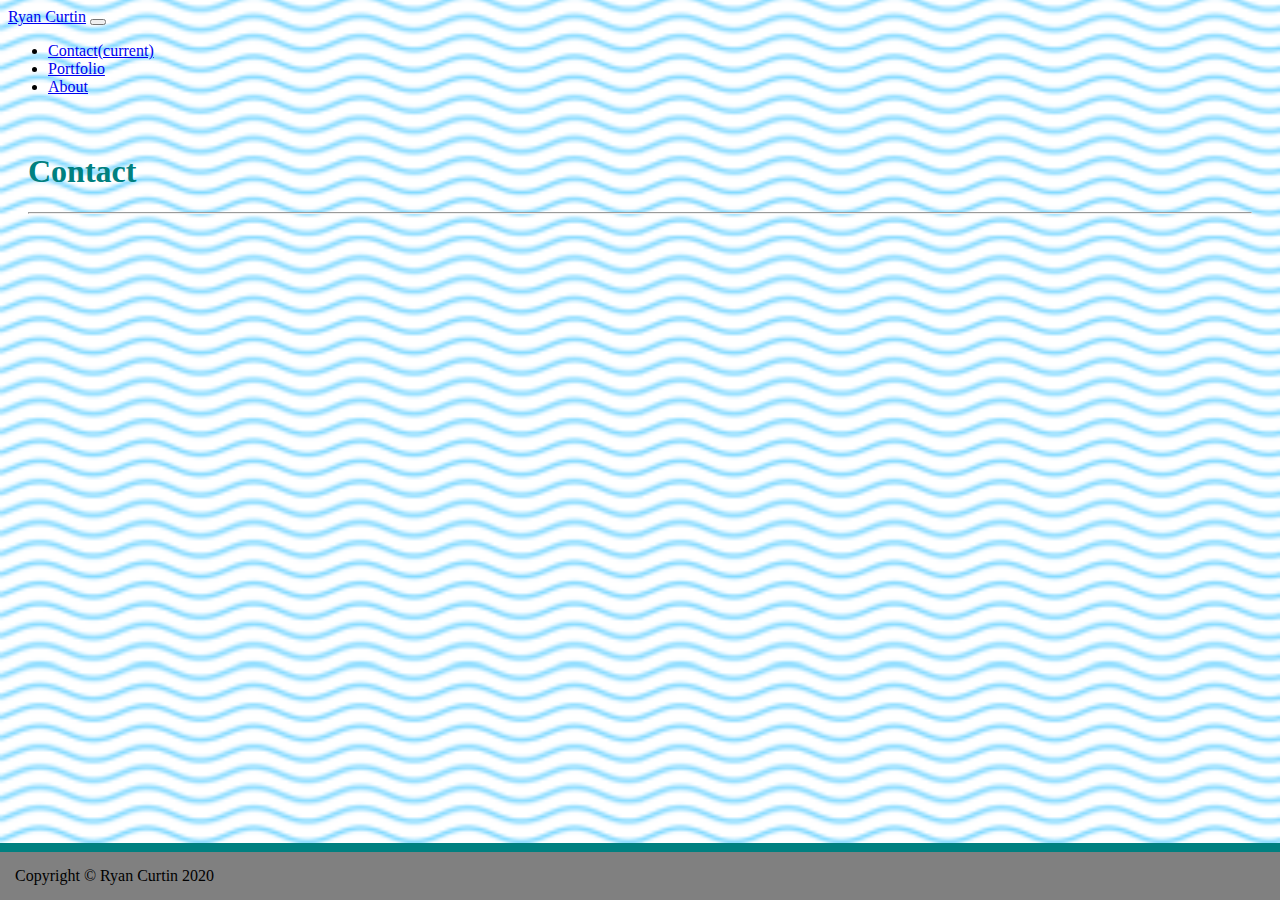
==== contact.html @ e7f965f0 "added section tag, background color" ====
<!doctype html>
<html lang="en-us">
  <head>
    <!-- Required meta tags -->
    <meta charset="utf-8">
    <meta name="viewport" content="width=device-width, initial-scale=1, shrink-to-fit=no">

    <!-- Bootstrap CSS -->
    <link rel="stylesheet" href="https://cdn.jsdelivr.net/npm/bootstrap@4.5.3/dist/css/bootstrap.min.css" integrity="sha384-TX8t27EcRE3e/ihU7zmQxVncDAy5uIKz4rEkgIXeMed4M0jlfIDPvg6uqKI2xXr2" crossorigin="anonymous">
    <!-- Linked CSS Sheet -->
    <link rel="stylesheet" href="Assets/Images/style.css">

    <title>Contact | Ryan Curtin</title>
  </head>

  <!-- Background Image -->
  <body class="hero" title="blue waves">
    
    <!-- Navigation links start -->
    <nav class="navbar navbar-expand-lg navbar-light bg-light">
        <div class="container">
            <a class="navbar-brand" href="#">Ryan Curtin</a>
            <button class="navbar-toggler" type="button" data-toggle="collapse" data-target="#navbarTogglerDemo02" aria-controls="navbarTogglerDemo02" aria-expanded="false" aria-label="Toggle navigation">
             <span class="navbar-toggler-icon"></span>
            </button>
      
            <div class="collapse navbar-collapse" id="navbarTogglerDemo02">
                <ul class="navbar-nav mr-auto mt-2 mt-lg-0">
                    <li class="nav-item active">
                        <a class="nav-link" href="contact.html">Contact<span class="sr-only">(current)</span></a>
                     </li>
                    <li class="nav-item">
                        <a class="nav-link" href="portfolio.html">Portfolio</a>
                    </li>
                    <li class="nav-item">
                        <a class="nav-link" href="index.html">About</a>
                    </li>
                 </ul>
            </div>
        </div>
      </nav>
      <!-- Navigation Links End -->
      
      <!-- Main Content Begins -->
      <main class="container-fluid">
        <div class="row p-3 mb-5">
          <section class="col-sm-8 my-5">
            <header class="page-header mt-3">
              <h1>Contact</h1>
            </header>
            <hr/>
            <div class="row-fluid ml-2">
              <!-- Contact Form -->
              <form>
              </form>
            </div>
          </section>
        </div>








      </main>
      <!-- Main Content Ends -->



     <!-- Start of Footer -->
     <footer class="footer">Copyright &copy; Ryan Curtin 2020</footer>
     <!-- End of Footer -->


   <!-- Option 1: jQuery and Bootstrap Bundle (includes Popper) -->
   <script src="https://code.jquery.com/jquery-3.5.1.slim.min.js" integrity="sha384-DfXdz2htPH0lsSSs5nCTpuj/zy4C+OGpamoFVy38MVBnE+IbbVYUew+OrCXaRkfj" crossorigin="anonymous"></script>
   <script src="https://cdn.jsdelivr.net/npm/bootstrap@4.5.3/dist/js/bootstrap.bundle.min.js" integrity="sha384-ho+j7jyWK8fNQe+A12Hb8AhRq26LrZ/JpcUGGOn+Y7RsweNrtN/tE3MoK7ZeZDyx" crossorigin="anonymous"></script>

  </body>

</html>
---- Assets/Images/style.css ----
h1 {
    color: teal;
    font-weight: 700;
}

.hero {
    background-attachment: fixed;
    background-repeat: no-repeat;
    background-size: cover;
    background-position: center;
    background-image: url(just-waves.jpeg);
}

main {
    padding: 20px;
}

article {
    background-color: white;
}

footer {
    background-color: gray;
    border-top: teal solid 9px;
    padding: 15px;
    position: fixed;
    width: 100%;
    bottom: 0;
    left: 0;
}
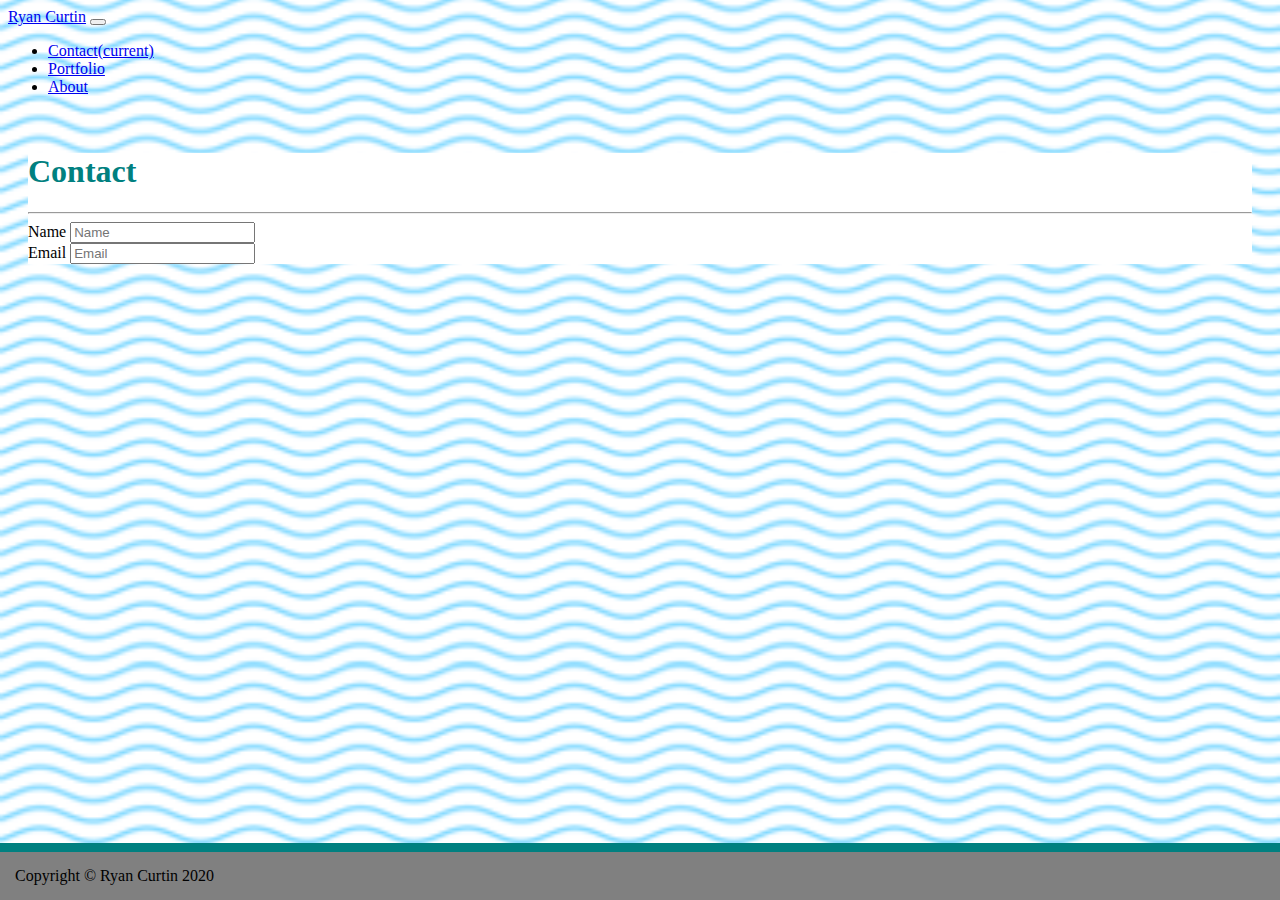
==== commit c0e80c4c: "added two input fields for name and email" ====
--- a/contact.html
+++ b/contact.html
@@ -52,6 +52,14 @@
             <div class="row-fluid ml-2">
               <!-- Contact Form -->
               <form>
+                  <div class="form-group px-3 col-sm-10">
+                    <label for="contactName">Name</label>
+                    <input type="text" class="form-control" id="contactName" placeholder="Name">
+                  </div>
+                  <div class="form-group px-3 col-sm-10">
+                    <label for="InputEmail">Email</label>
+                    <input type="email" class="form-control" id="InputEmail" placeholder="Email">
+                  </div>
               </form>
             </div>
           </section>
--- a/Assets/Images/style.css
+++ b/Assets/Images/style.css
@@ -19,6 +19,10 @@
     background-color: white;
 }
 
+section {
+        background-color: white;
+    }
+
 footer {
     background-color: gray;
     border-top: teal solid 9px;
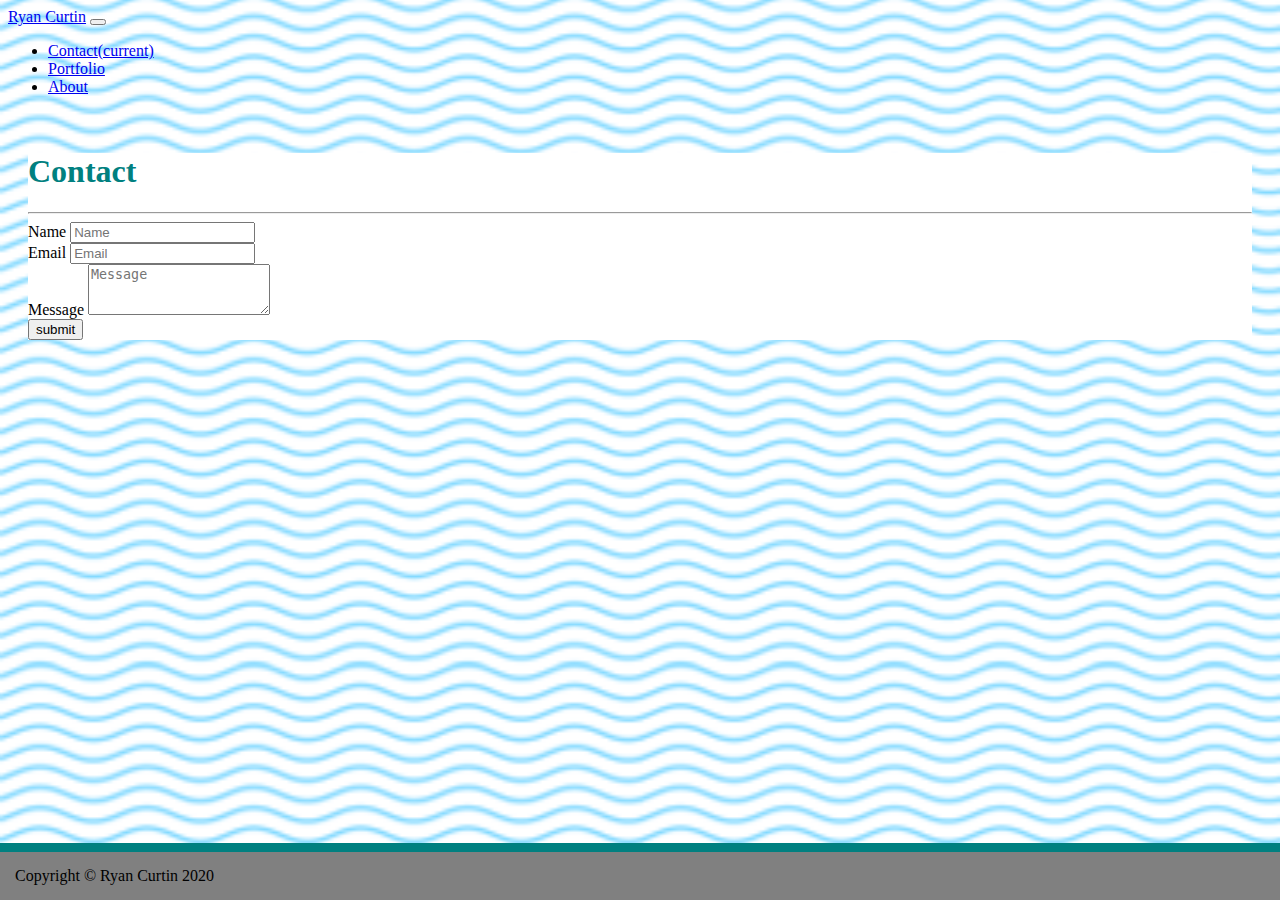
==== commit b7428268: "added message and submit button to main content" ====
--- a/contact.html
+++ b/contact.html
@@ -60,22 +60,17 @@
                     <label for="InputEmail">Email</label>
                     <input type="email" class="form-control" id="InputEmail" placeholder="Email">
                   </div>
+                  <div class="form-group px-3 col-sm-10">
+                    <label for="Text Area">Message</label>
+                    <textarea area class="form-control" id="TextArea" rows="3" placeholder="Message"></textarea>
+                  </div>
+                  <button type="submit" class="btn btn-info p-3 mb-3">submit</button>
               </form>
             </div>
           </section>
         </div>
-
-
-
-
-
-
-
-
       </main>
       <!-- Main Content Ends -->
-
-
 
      <!-- Start of Footer -->
      <footer class="footer">Copyright &copy; Ryan Curtin 2020</footer>
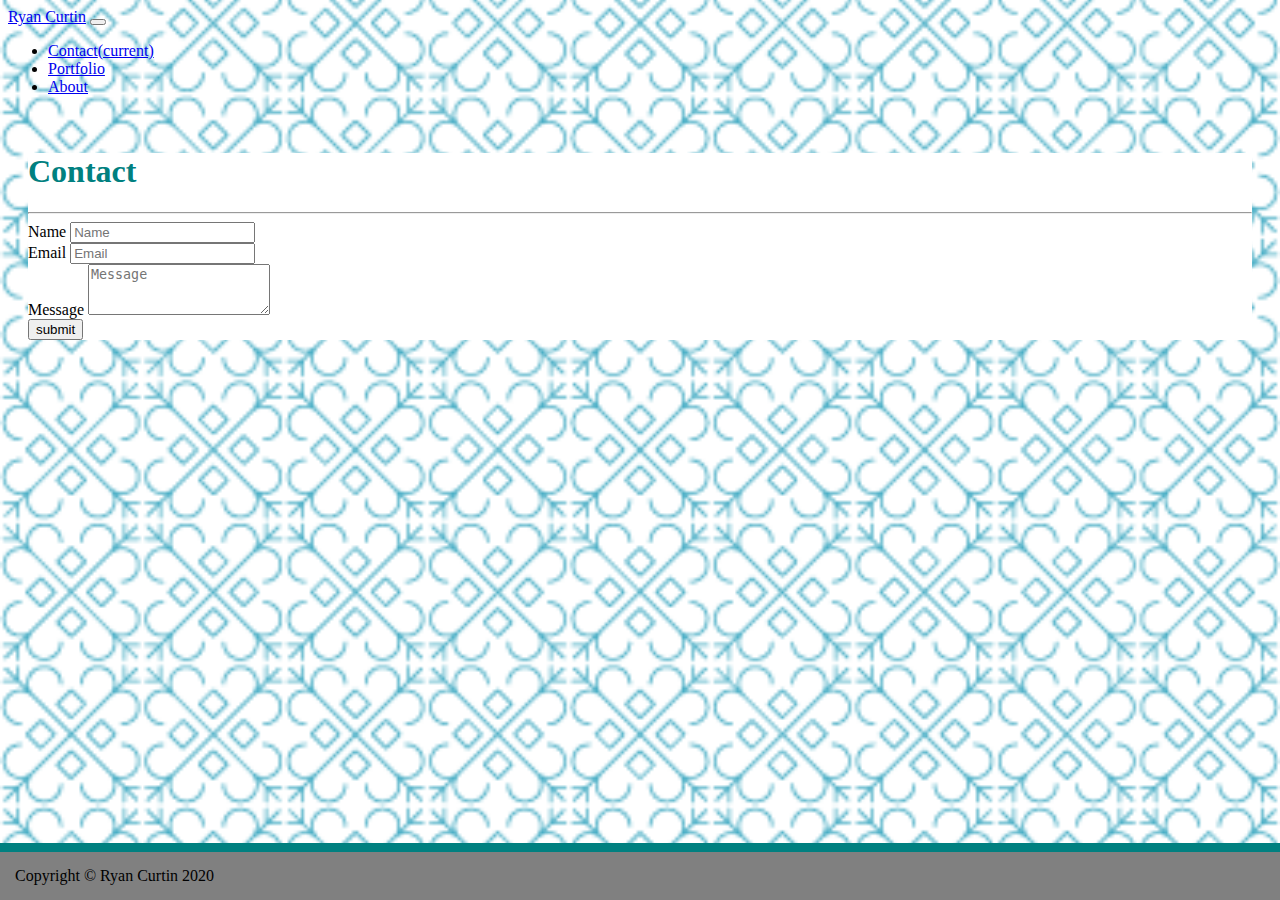
==== commit 27152961: "corrected line 64 spacing in id, html validation" ====
--- a/contact.html
+++ b/contact.html
@@ -61,8 +61,8 @@
                     <input type="email" class="form-control" id="InputEmail" placeholder="Email">
                   </div>
                   <div class="form-group px-3 col-sm-10">
-                    <label for="Text Area">Message</label>
-                    <textarea area class="form-control" id="TextArea" rows="3" placeholder="Message"></textarea>
+                    <label for="TextArea">Message</label>
+                    <textarea class="form-control" id="TextArea" rows="3" placeholder="Message"></textarea>
                   </div>
                   <button type="submit" class="btn btn-info p-3 mb-3">submit</button>
               </form>
@@ -73,7 +73,7 @@
       <!-- Main Content Ends -->
 
      <!-- Start of Footer -->
-     <footer class="footer">Copyright &copy; Ryan Curtin 2020</footer>
+     <footer class="footer p-3 text-center">Copyright &copy; Ryan Curtin 2020</footer>
      <!-- End of Footer -->
 
 
--- a/Assets/Images/style.css
+++ b/Assets/Images/style.css
@@ -1,28 +1,34 @@
+/* Header Section */
 h1 {
     color: teal;
     font-weight: 700;
 }
 
+/* Background Image */
 .hero {
     background-attachment: fixed;
     background-repeat: no-repeat;
     background-size: cover;
     background-position: center;
-    background-image: url(just-waves.jpeg);
+    background-image: url(morocco.png);
 }
 
+/* Main Section Padding */
 main {
     padding: 20px;
 }
 
+/* Article Background */
 article {
     background-color: white;
 }
 
+/* Section Background */
 section {
         background-color: white;
     }
 
+/* Footer Section */
 footer {
     background-color: gray;
     border-top: teal solid 9px;
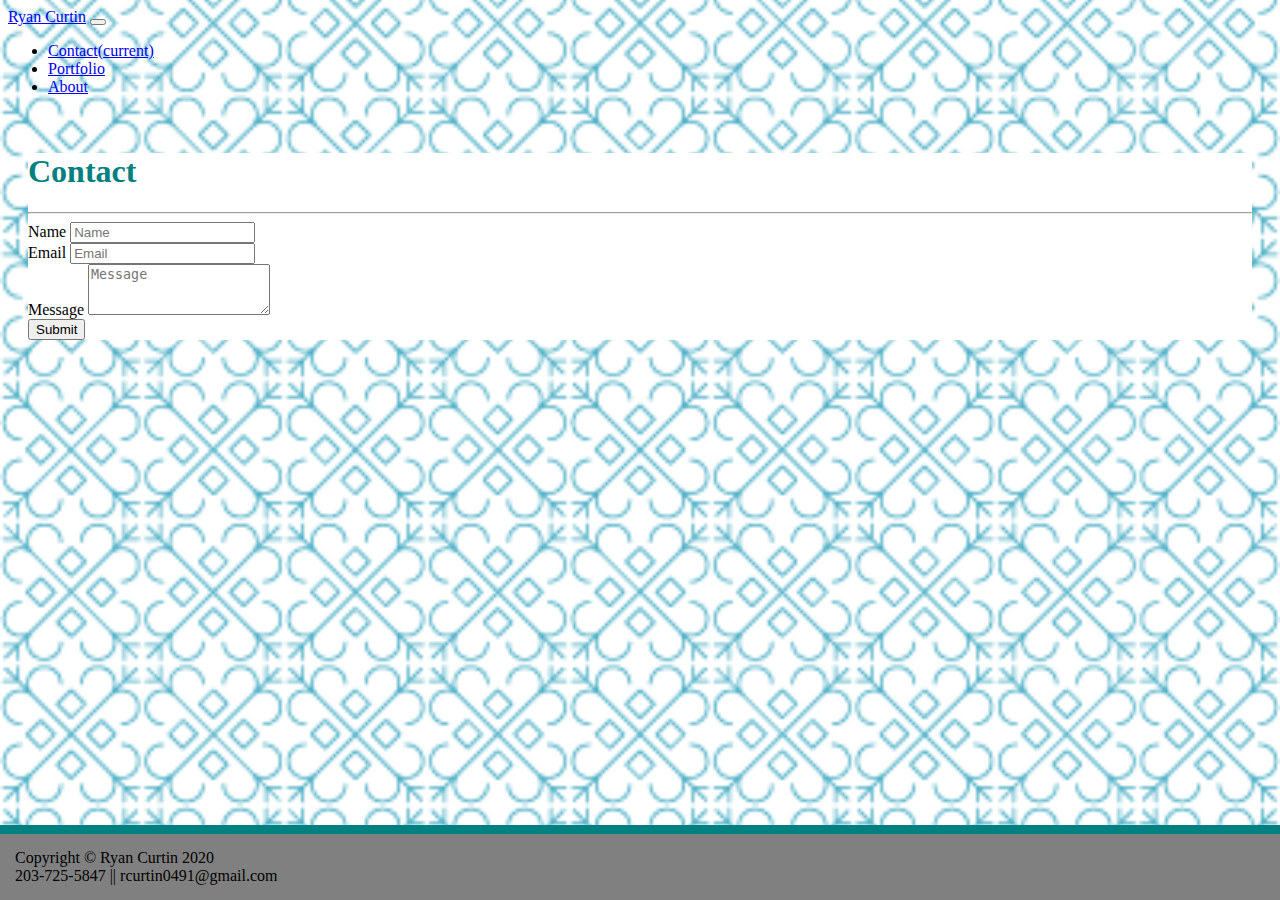
==== commit 0eb4632d: "added font awesome style sheet to all html pages" ====
--- a/contact.html
+++ b/contact.html
@@ -4,7 +4,8 @@
     <!-- Required meta tags -->
     <meta charset="utf-8">
     <meta name="viewport" content="width=device-width, initial-scale=1, shrink-to-fit=no">
-
+    <!-- Font Awesome -->
+    <link rel="stylesheet" href="https://use.fontawesome.com/releases/v5.15.1/css/all.css" integrity="sha384-vp86vTRFVJgpjF9jiIGPEEqYqlDwgyBgEF109VFjmqGmIY/Y4HV4d3Gp2irVfcrp" crossorigin="anonymous">
     <!-- Bootstrap CSS -->
     <link rel="stylesheet" href="https://cdn.jsdelivr.net/npm/bootstrap@4.5.3/dist/css/bootstrap.min.css" integrity="sha384-TX8t27EcRE3e/ihU7zmQxVncDAy5uIKz4rEkgIXeMed4M0jlfIDPvg6uqKI2xXr2" crossorigin="anonymous">
     <!-- Linked CSS Sheet -->
@@ -64,7 +65,7 @@
                     <label for="TextArea">Message</label>
                     <textarea class="form-control" id="TextArea" rows="3" placeholder="Message"></textarea>
                   </div>
-                  <button type="submit" class="btn btn-info p-3 mb-3">submit</button>
+                  <button type="submit" class="btn btn-info p-3 mb-3">Submit</button>
               </form>
             </div>
           </section>
@@ -73,7 +74,9 @@
       <!-- Main Content Ends -->
 
      <!-- Start of Footer -->
-     <footer class="footer p-3 text-center">Copyright &copy; Ryan Curtin 2020</footer>
+     <footer class="footer p-3 text-center">Copyright &copy; Ryan Curtin 2020<br>
+      203-725-5847 || rcurtin0491@gmail.com
+     </footer>
      <!-- End of Footer -->
 
 
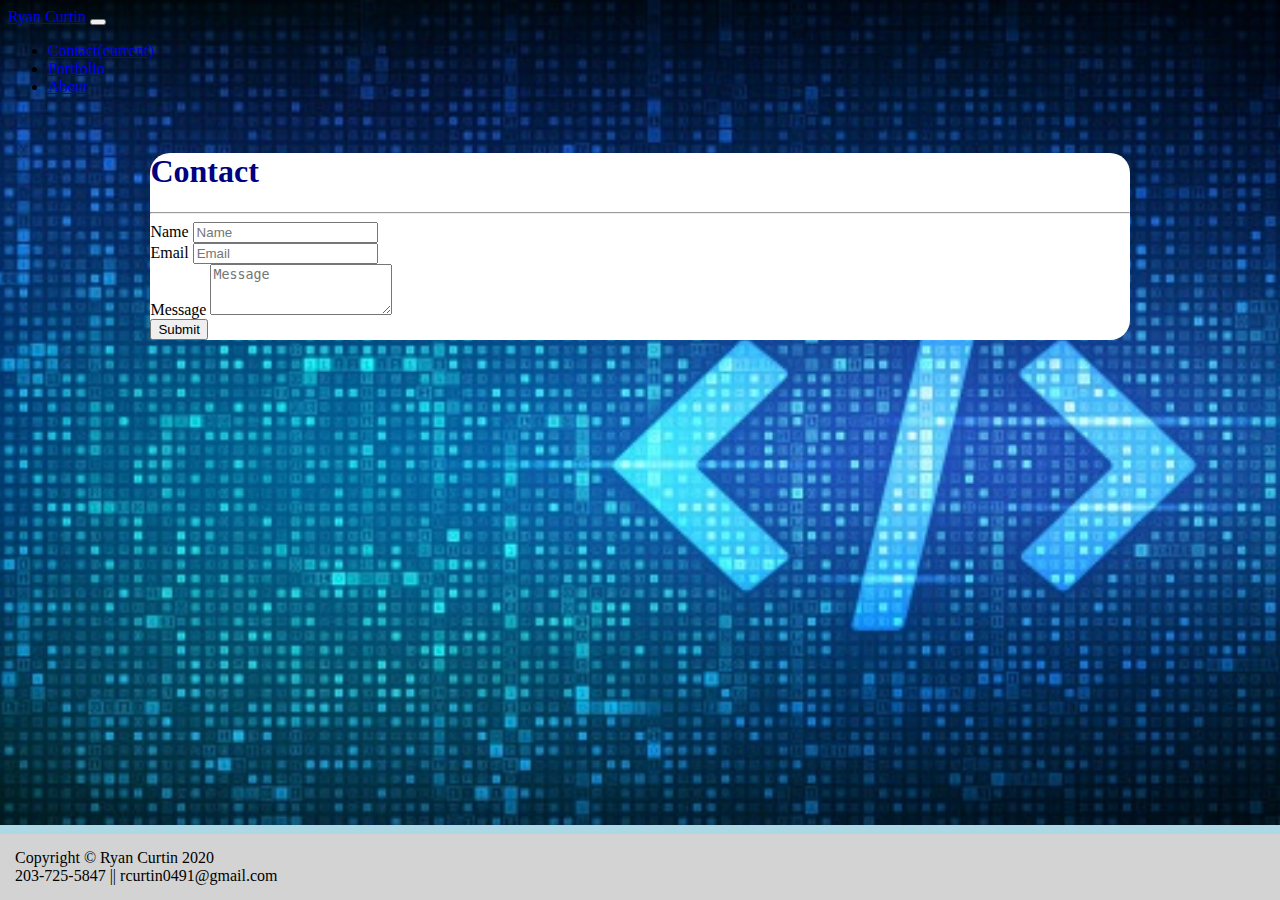
==== commit e18a21f1: "changed border radius on all html pages" ====
--- a/contact.html
+++ b/contact.html
@@ -45,7 +45,7 @@
       <!-- Main Content Begins -->
       <main class="container-fluid">
         <div class="row p-3 mb-5">
-          <section class="col-sm-8 my-5">
+          <section class="col-sm-8 my-5 contact">
             <header class="page-header mt-3">
               <h1>Contact</h1>
             </header>
@@ -75,7 +75,7 @@
 
      <!-- Start of Footer -->
      <footer class="footer p-3 text-center">Copyright &copy; Ryan Curtin 2020<br>
-      203-725-5847 || rcurtin0491@gmail.com
+      <i class="fas fa-phone"></i> 203-725-5847 || <i class="fas fa-paper-plane"></i> rcurtin0491@gmail.com
      </footer>
      <!-- End of Footer -->
 
--- a/Assets/Images/style.css
+++ b/Assets/Images/style.css
@@ -1,6 +1,6 @@
 /* Header Section */
 h1 {
-    color: teal;
+    color: navy;
     font-weight: 700;
 }
 
@@ -10,7 +10,7 @@
     background-repeat: no-repeat;
     background-size: cover;
     background-position: center;
-    background-image: url(morocco.png);
+    background-image: url(coding.jpg);
 }
 
 /* Main Section Padding */
@@ -21,6 +21,9 @@
 /* Article Background */
 article {
     background-color: white;
+    width: 90%;
+    margin: 0 auto;
+    border-radius: 20px;
 }
 
 /* Section Background */
@@ -30,11 +33,28 @@
 
 /* Footer Section */
 footer {
-    background-color: gray;
-    border-top: teal solid 9px;
+    background-color: lightgray;
+    border-top: lightblue solid 9px;
     padding: 15px;
     position: fixed;
     width: 100%;
     bottom: 0;
     left: 0;
+}
+
+.profile {
+    border-radius: 50px;
+    height: 250px;
+}
+
+.portfolio {
+    width: 80%;
+    margin: 0 auto;
+    border-radius: 20px;
+}
+
+.contact {
+    width: 80%;
+    margin: 0 auto;
+    border-radius: 20px;
 }